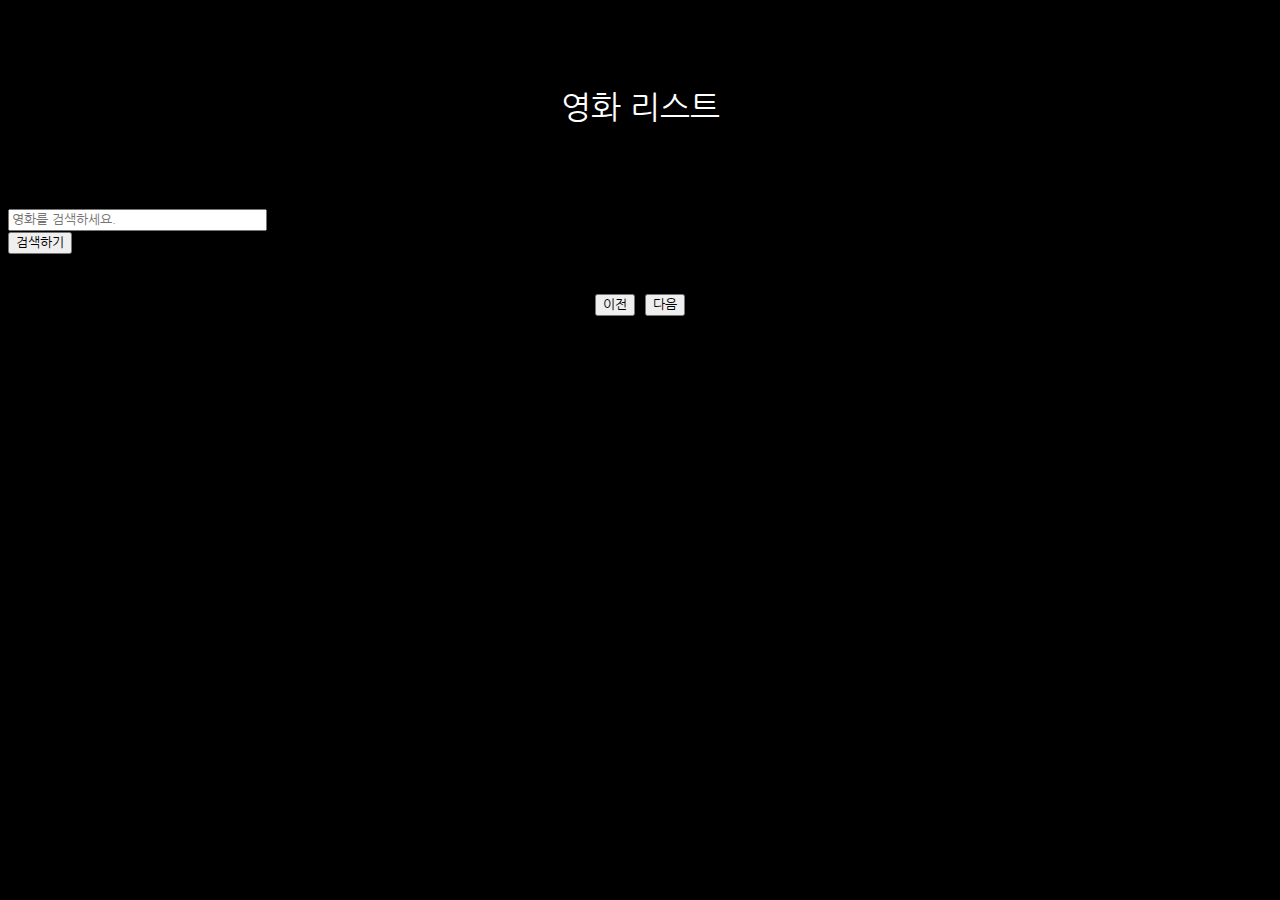
==== index.html @ 299a0bb6 "라스트" ====
<!DOCTYPE html>
<html lang="en">

<head>
    <meta charset="UTF-8">
    <meta name="viewport" content="width=device-width, initial-scale=1.0">
    <title>movie-sample</title>
    <script src="https://ajax.googleapis.com/ajax/libs/jquery/3.5.1/jquery.min.js"></script>
    <link href="https://cdn.jsdelivr.net/npm/bootstrap@5.0.2/dist/css/bootstrap.min.css" rel="stylesheet"
        integrity="sha384-EVSTQN3/azprG1Anm3QDgpJLIm9Nao0Yz1ztcQTwFspd3yD65VohhpuuCOmLASjC" crossorigin="anonymous">
    
    <link rel="stylesheet" href="./style.css" />
    
</head>

<body>
    <header class="container">
        <h1>영화 리스트</h1>
    </header>
    <div class="searchUI">
        <div class="d-flex flex-wrap align-items-start justify-content-around justify-content-lg-center">
            <form class="col-12 col-lg-auto mb-3 mb-lg-0 me-lg-3 search-form" role="search">
                <input type="search" id="search-input" class="form-control form-control-dark text-bg-light"
                    placeholder="영화를 검색하세요." aria-label="search">
            </form>
            <button type="button" id="search-button" class="btn btn-light">
                <font style="vertical-align: inherit;">
                    <font style="vertical-align: inherit;">검색하기</font>
                </font>
            </button>
        </div>
    </div>
    <div class="movie-card" data-movie-id="1">
        <section id="movie-container">
        </section>
    </div>
    <div id="pagination">
        <button type="button" class="btn btn-light" id="prev-button">이전</button>
        <button type="button" class="btn btn-light" id="next-button">다음</button>
    </div>
    <script src="movie.js"></script>
</body>

</html>
---- style.css ----
@import url('https://fonts.googleapis.com/css2?family=Nanum+Gothic&display=swap');

* {
    font-family: "Nanum Gothic", sans-serif;
    font-weight: 400;
    font-style: normal;
}

body {
    background-color: rgb(0, 0, 0);
}

.container {
    height: 200px;
    color: white;

    display: flex;
    flex-direction: column;
    align-items: center;
    justify-content: center;
}

#movie-container {
    width: 1200px;
    margin: 30px auto 0px auto;
    display: grid;
    grid-template-columns: repeat(auto-fit, minmax(200px, 1fr));
    gap: 20px;
    margin-top: 20px;
}

.movie {
    background-color: #ccc;
    border: 1px solid #ccc;
    padding: 10px;
    border-radius: 5px;
}

.movie img {
    width: 100%;
    height: auto;
    border-radius: 5px;
    margin: 0px 0px 10px 0px;
}

.movie p {
    display: -webkit-box;
    -webkit-line-clamp: 6; 
    -webkit-box-orient: vertical;
    overflow: hidden;
    text-overflow: ellipsis;
}

#pagination {
    display: flex;
    justify-content: center;
    margin-top: 20px;
}

#pagination button {
    margin: 0 5px;
}
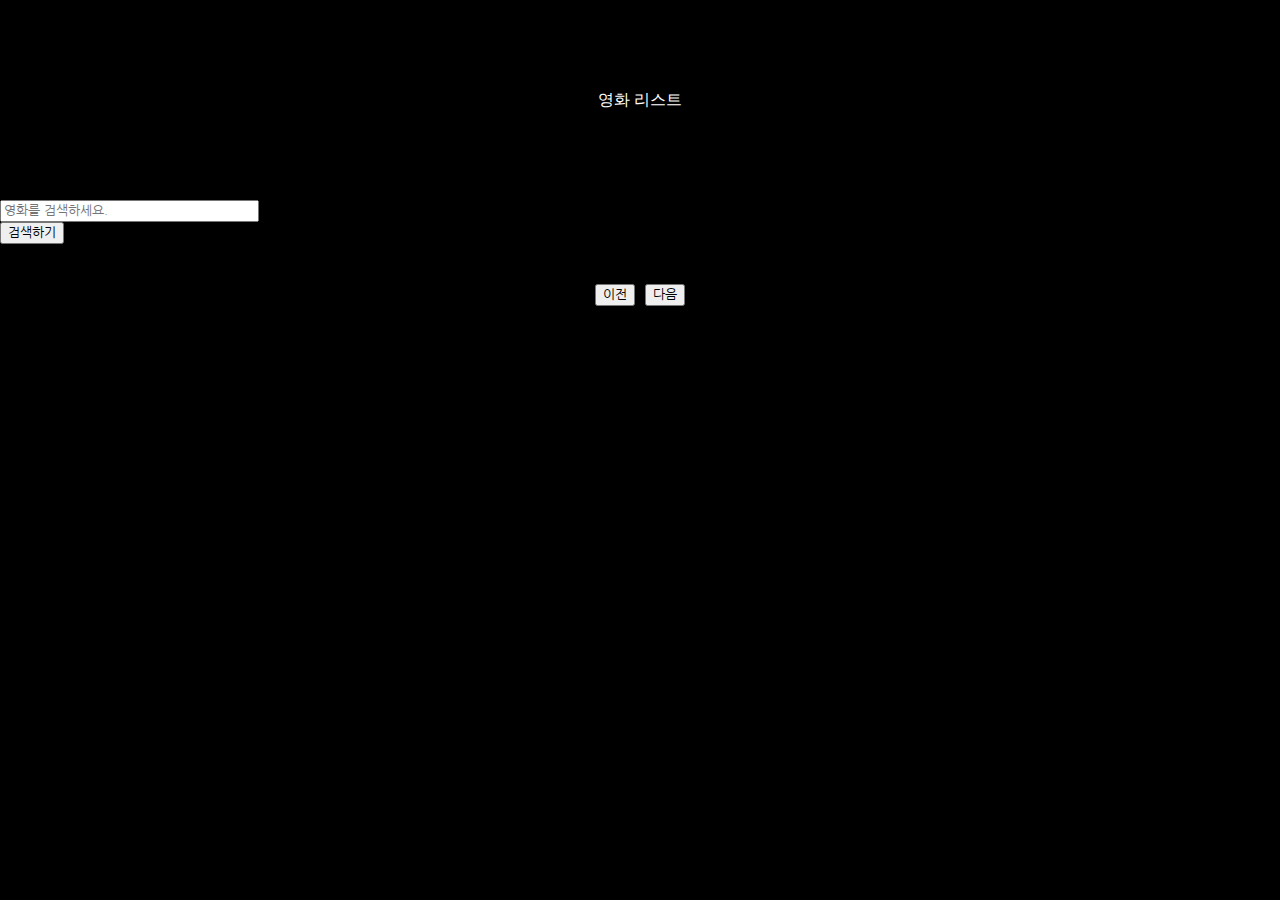
==== commit 2d5d80ae: "찐막막막 최종" ====
--- a/index.html
+++ b/index.html
@@ -1,44 +1,50 @@
 <!DOCTYPE html>
 <html lang="en">
-
-<head>
-    <meta charset="UTF-8">
-    <meta name="viewport" content="width=device-width, initial-scale=1.0">
+  <head>
+    <meta charset="UTF-8" />
+    <meta name="viewport" content="width=device-width, initial-scale=1.0" />
     <title>movie-sample</title>
     <script src="https://ajax.googleapis.com/ajax/libs/jquery/3.5.1/jquery.min.js"></script>
-    <link href="https://cdn.jsdelivr.net/npm/bootstrap@5.0.2/dist/css/bootstrap.min.css" rel="stylesheet"
-        integrity="sha384-EVSTQN3/azprG1Anm3QDgpJLIm9Nao0Yz1ztcQTwFspd3yD65VohhpuuCOmLASjC" crossorigin="anonymous">
-    
+    <link
+      href="https://cdn.jsdelivr.net/npm/bootstrap@5.0.2/dist/css/bootstrap.min.css"
+      rel="stylesheet"
+      integrity="sha384-EVSTQN3/azprG1Anm3QDgpJLIm9Nao0Yz1ztcQTwFspd3yD65VohhpuuCOmLASjC"
+      crossorigin="anonymous"
+    />
+
+    <link rel="stylesheet" href="./reset.css" />
     <link rel="stylesheet" href="./style.css" />
-    
-</head>
+  </head>
 
-<body>
+  <body>
     <header class="container">
-        <h1>영화 리스트</h1>
+      <h1>영화 리스트</h1>
     </header>
     <div class="searchUI">
-        <div class="d-flex flex-wrap align-items-start justify-content-around justify-content-lg-center">
-            <form class="col-12 col-lg-auto mb-3 mb-lg-0 me-lg-3 search-form" role="search">
-                <input type="search" id="search-input" class="form-control form-control-dark text-bg-light"
-                    placeholder="영화를 검색하세요." aria-label="search">
-            </form>
-            <button type="button" id="search-button" class="btn btn-light">
-                <font style="vertical-align: inherit;">
-                    <font style="vertical-align: inherit;">검색하기</font>
-                </font>
-            </button>
-        </div>
+      <div class="d-flex flex-wrap align-items-start justify-content-around justify-content-lg-center">
+        <form class="col-12 col-lg-auto mb-3 mb-lg-0 me-lg-3 search-form" role="search">
+          <input
+            type="search"
+            id="search-input"
+            class="form-control form-control-dark text-bg-light"
+            placeholder="영화를 검색하세요."
+            aria-label="search"
+          />
+        </form>
+        <button type="button" id="search-button" class="btn btn-light">
+          <font style="vertical-align: inherit">
+            <font style="vertical-align: inherit">검색하기</font>
+          </font>
+        </button>
+      </div>
     </div>
     <div class="movie-card" data-movie-id="1">
-        <section id="movie-container">
-        </section>
+      <section id="movie-container"></section>
     </div>
     <div id="pagination">
-        <button type="button" class="btn btn-light" id="prev-button">이전</button>
-        <button type="button" class="btn btn-light" id="next-button">다음</button>
+      <button type="button" class="btn btn-light" id="prev-button">이전</button>
+      <button type="button" class="btn btn-light" id="next-button">다음</button>
     </div>
     <script src="movie.js"></script>
-</body>
-
+  </body>
 </html>
--- a/style.css
+++ b/style.css
@@ -1,62 +1,62 @@
-@import url('https://fonts.googleapis.com/css2?family=Nanum+Gothic&display=swap');
+@import url("https://fonts.googleapis.com/css2?family=Nanum+Gothic&display=swap");
 
 * {
-    font-family: "Nanum Gothic", sans-serif;
-    font-weight: 400;
-    font-style: normal;
+  font-family: "Nanum Gothic", sans-serif;
+  font-weight: 400;
+  font-style: normal;
 }
 
 body {
-    background-color: rgb(0, 0, 0);
+  background-color: rgb(0, 0, 0);
 }
 
 .container {
-    height: 200px;
-    color: white;
+  height: 200px;
+  color: white;
 
-    display: flex;
-    flex-direction: column;
-    align-items: center;
-    justify-content: center;
+  display: flex;
+  flex-direction: column;
+  align-items: center;
+  justify-content: center;
 }
 
 #movie-container {
-    width: 1200px;
-    margin: 30px auto 0px auto;
-    display: grid;
-    grid-template-columns: repeat(auto-fit, minmax(200px, 1fr));
-    gap: 20px;
-    margin-top: 20px;
+  width: 1200px;
+  margin: 30px auto 0px auto;
+  display: grid;
+  grid-template-columns: repeat(auto-fit, minmax(200px, 1fr));
+  gap: 20px;
+  margin-top: 20px;
 }
 
 .movie {
-    background-color: #ccc;
-    border: 1px solid #ccc;
-    padding: 10px;
-    border-radius: 5px;
+  background-color: #ccc;
+  border: 1px solid #ccc;
+  padding: 10px;
+  border-radius: 5px;
 }
 
 .movie img {
-    width: 100%;
-    height: auto;
-    border-radius: 5px;
-    margin: 0px 0px 10px 0px;
+  width: 100%;
+  height: auto;
+  border-radius: 5px;
+  margin: 0px 0px 10px 0px;
 }
 
 .movie p {
-    display: -webkit-box;
-    -webkit-line-clamp: 6; 
-    -webkit-box-orient: vertical;
-    overflow: hidden;
-    text-overflow: ellipsis;
+  display: -webkit-box;
+  -webkit-line-clamp: 6;
+  -webkit-box-orient: vertical;
+  overflow: hidden;
+  text-overflow: ellipsis;
 }
 
 #pagination {
-    display: flex;
-    justify-content: center;
-    margin-top: 20px;
+  display: flex;
+  justify-content: center;
+  margin-top: 20px;
 }
 
 #pagination button {
-    margin: 0 5px;
-}+  margin: 0 5px;
+}
